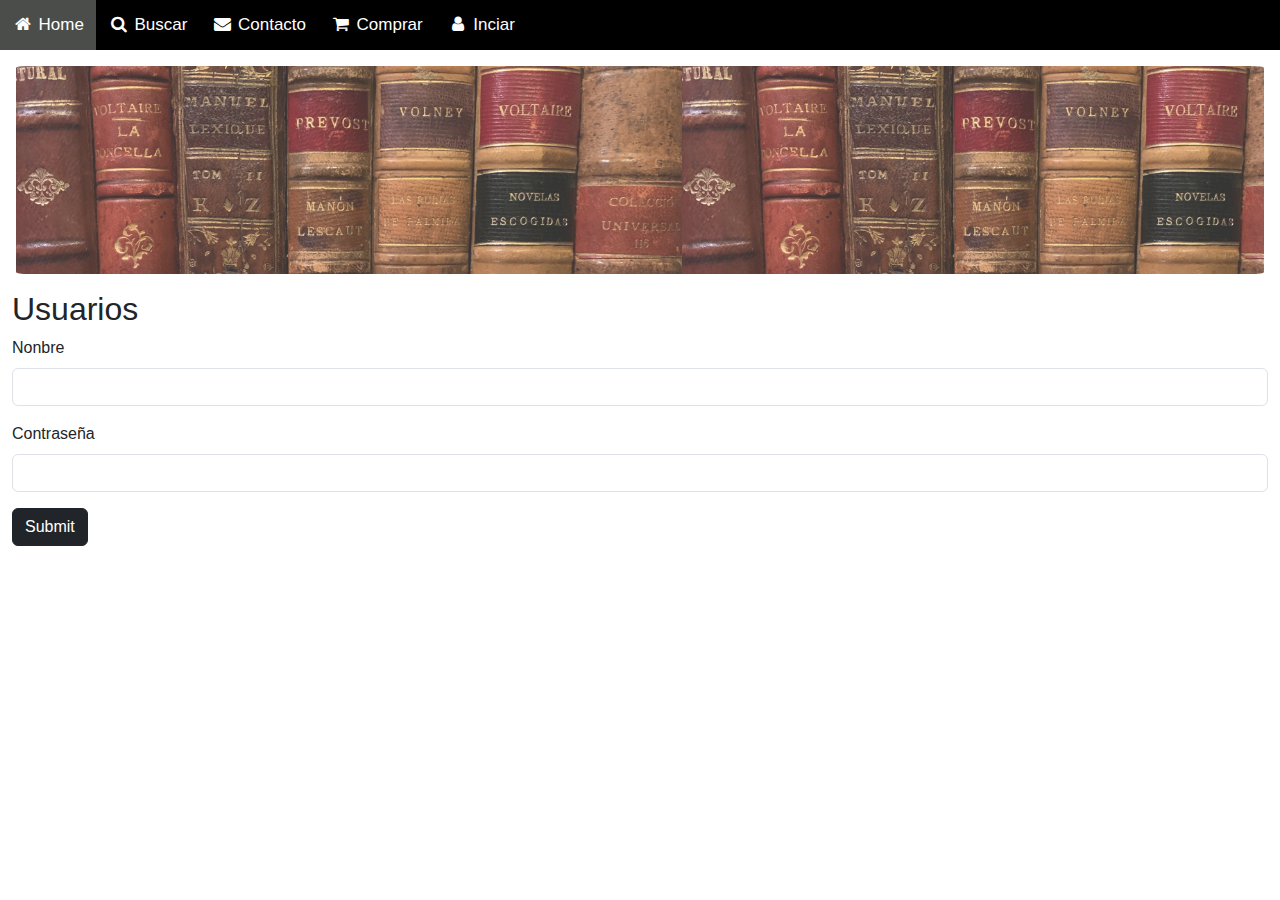
==== index.html @ 3a5f8f98 "updates" ====
<!DOCTYPE html>
  <html lang="es">
  <head>
    <meta charset="UTF-8">
    <meta http-equiv="X-UA-Compatible" content="IE=edge">
     <meta name="viewport" content="width=device-width, initial-scale=1.0">
    <link rel="stylesheet" href="./assets/style.css">
    <link rel="icon" href="data:image/svg+xml,<svg xmlns=%22http://www.w3.org/2000/svg%22 viewBox=%220 0 100 100%22><text y=%22.9em%22 font-size=%2290%22>📚</text></svg>">
          <title>Biblioteca</title>
  </head>
  <body>
    <nav>
      <a class="active" href="#"><i class="fa fa-fw fa-home"></i> Home</a>
      <a href="#"><i class="fa fa-fw fa-search"></i> Buscar</a>
      <a href="#"><i class="fa fa-fw fa-envelope"></i> Contacto </a>
      <a href="">  <i class="fa fa-fw fa-shopping-cart"> </i> Comprar </a>
      <a href="/"><i class="fa fa-fw fa-user"></i> Inciar</a>
    </nav>
    <section class="dataTable">
  
      <header>
        <div class="cab"></div>
        <h1 title="Full Text Javascript"></h1>
        
      </header> 
      
  

 
</section>
<div class="container-fluid">
<form action="">
  <h2>Usuarios</h2>
  <div class="mb-3">
    <label for="exampleInputEmail1" class="form-label">Nonbre</label>
    <input type="text" id="key" class="form-control">
</div>
  <div class="mb-3">
    <label for="exampleInputPassword1" class="form-label">Contraseña</label>
    <input type="password" id="value" class="form-control">
  </div>
  <div class="mb-3">
 <input type="submit" id="button" class="btn btn-dark">
</div>
</form>
<div id="display"></div>
</div>
  <script  src="./assets/local.js"></script>
</main>
</body>
</html>
---- assets/style.css ----
@import url("https://cdnjs.cloudflare.com/ajax/libs/font-awesome/4.7.0/css/font-awesome.min.css");
@import url("https://cdn.jsdelivr.net/npm/bootstrap@5.0.2/dist/css/bootstrap.min.css");
body , html{
	margin  : 0;
	padding : 0;
	font 	: 100%/1.5 'Open Sans', sans-serif;
}
* , *::after, *::before{
	box-sizing : border-box;
}
.dataTable{
	margin 		: 0 auto;
	width  		: auto;
	padding 	: 1em;
	text-align 	: center; 
}
.dataTable .search {
	margin  : 2em auto 1em;
	width 	: 100%;
}
.dataTable .search input[type=text]{
	width  		: 60%;
	border 		: 1px solid #ccc;
	padding 	: 0.5em 1em;
	font-size 	: 1.5em
}
.dataTable .search input[type=submit]{
	width 		: 20%;
	padding 	: 0.5em 1em;
	border 		: 1px solid #ff5951;
	color 		: #fff;
	font-size 	: 1.5em;
	background  : #ff5951;
	cursor 		: pointer; 
}
.dataTable table{
	width 			: 100%;
	border-collapse : collapse;
}
.dataTable table thead{
	background : #000000;
	color: #fff;
}
.dataTable table td , .dataTable table th{
	padding   : 1em 0.5em;
	border    : 1px solid #ccc;
}
.dataTable th td{
	font-weight : 900;
	font-size 	: 1.2em;
}
.dataTable tbody tr:nth-child(2n){
	background : #f9f9f9;
}
.dataTable tbody tr:hover{
	background : #e0e8ea;
}
.dataTable tbody td{
	font-size 	: 1em;
}
.dataTable tbody tr.showRowResult{
	display : table-row !important;
}
.dataTable tbody tr.showRowResult .addBgCell{
	background : #f4364c;
}
.dataTable tbody tr.results:not(.showRowResult){
	display: none;
}

header {
    /*background: linear-gradient(rgba(255,255,255,.5), rgba(43, 2, 2, 0.5)), url(../Images/ICANN.JPG ); */
    background-image:  url(./head.JPG ); 
    background-color:rgb(216, 222, 229);
    padding: 100px;
    text-align: center;
    font-size: 35px;
    color: rgb(0, 0, 0);
    text-shadow: 3px 2px rgb(255, 255, 255);
    background-size:  contain no-repeat;
	Opacity: .8;
	Border-radius: 1%;
    
  }


  
  /* Style  navigation bar */
  nav {
	width: 100%;
	background-color: #000000;
	overflow: auto;
  }
  
  /* links */
  nav a {
	float: left;
	text-align: center;
	padding: 12px;
	color: white;
	text-decoration: none;
	font-size: 17px;
  }
  
  /* Navbar links  mouse-over */
  nav a:hover {
	background-color:  #4b4d4b;
  }
  
  /* actual/activa navbar link */
  .active {
	background-color:  #4b4d4b;
  }
  
  /* Add responsiveness - automatically display the navbar vertically instead of horizontally on screens less n 500 pixels */
  @media screen and (max-width: 500px) {

	nav a {
	  float: none;
	  display: block;

	}

/* Forzar tabla */
		table,tbody, th, td, tr { 
			display: block;}    
		thead {display: none;}
				}


				header {
					/*background: linear-gradient(rgba(255,255,255,.5), rgba(43, 2, 2, 0.5)), url(../Images/ICANN.JPG ); */
					background-image:  url(./head.JPG ); 
					padding: 100px;
					text-align: center;
					background-color: transparent;
					font-size: 5px;
					background-size:  contain;
					Opacity: .8;
					Border-radius: 1%;
					
				  }
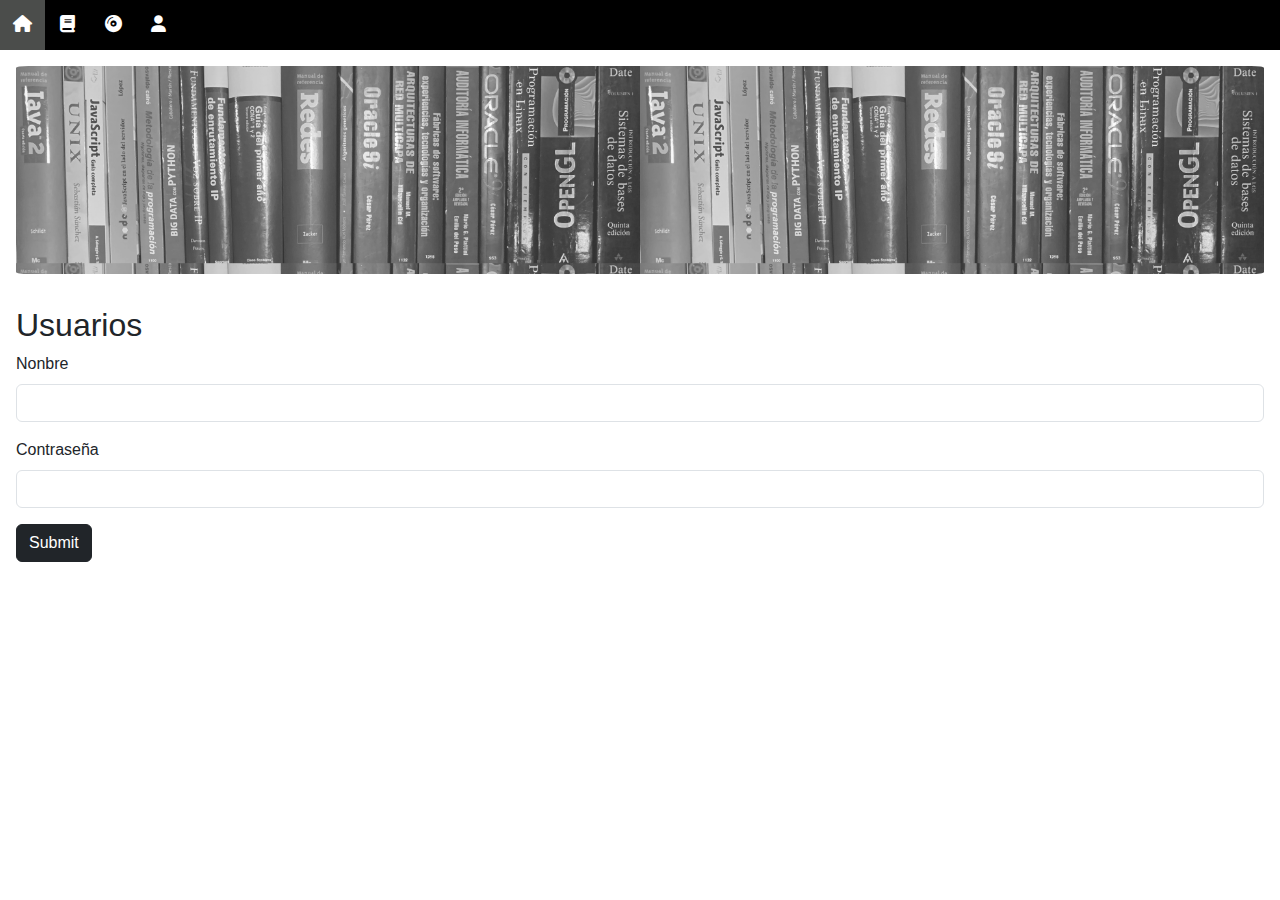
==== commit 25a0c538: "nav" ====
--- a/index.html
+++ b/index.html
@@ -10,25 +10,20 @@
   </head>
   <body>
     <nav>
-      <a class="active" href="#"><i class="fa fa-fw fa-home"></i> Home</a>
-      <a href="#"><i class="fa fa-fw fa-search"></i> Buscar</a>
-      <a href="#"><i class="fa fa-fw fa-envelope"></i> Contacto </a>
-      <a href="">  <i class="fa fa-fw fa-shopping-cart"> </i> Comprar </a>
-      <a href="/"><i class="fa fa-fw fa-user"></i> Inciar</a>
+      <a class="active" href="/"><i class="fa fa-fw fa-home"></i></a>
+        <a href="/data.html"><i class="fa fa-fw fa-book"></i> </a>
+      <a target="_blank" href="https://www.discogs.com/user/Ferraboxco">  <i class="fa fa-fw fa-compact-disc"> </i>  </a>
+      <a href="/"><i class="fa fa-fw fa-user"></i> </a>
     </nav>
     <section class="dataTable">
   
-      <header>
+      <header class="headers">
         <div class="cab"></div>
         <h1 title="Full Text Javascript"></h1>
         
       </header> 
-      
-  
-
- 
-</section>
-<div class="container-fluid">
+   </section>
+<div class="container-fluis m-3">
 <form action="">
   <h2>Usuarios</h2>
   <div class="mb-3">
@@ -45,6 +40,9 @@
 </form>
 <div id="display"></div>
 </div>
+
+
+
   <script  src="./assets/local.js"></script>
 </main>
 </body>
--- a/assets/style.css
+++ b/assets/style.css
@@ -1,4 +1,4 @@
-@import url("https://cdnjs.cloudflare.com/ajax/libs/font-awesome/4.7.0/css/font-awesome.min.css");
+@import url("https://cdnjs.cloudflare.com/ajax/libs/font-awesome/6.3.0/css/all.min.css");
 @import url("https://cdn.jsdelivr.net/npm/bootstrap@5.0.2/dist/css/bootstrap.min.css");
 body , html{
 	margin  : 0;
@@ -68,6 +68,9 @@
 	display: none;
 }
 
+
+
+
 header {
     /*background: linear-gradient(rgba(255,255,255,.5), rgba(43, 2, 2, 0.5)), url(../Images/ICANN.JPG ); */
     background-image:  url(./head.JPG ); 
@@ -83,6 +86,17 @@
     
   }
 
+  .headers {
+    background-image:  url(./heder.JPG ); 
+     background-size:  cover;
+	
+	background-size: 50% ;
+	border-radius: 1%;
+	height: auto;
+    filter:grayscale(); 
+	
+
+  }
 
   
   /* Style  navigation bar */
